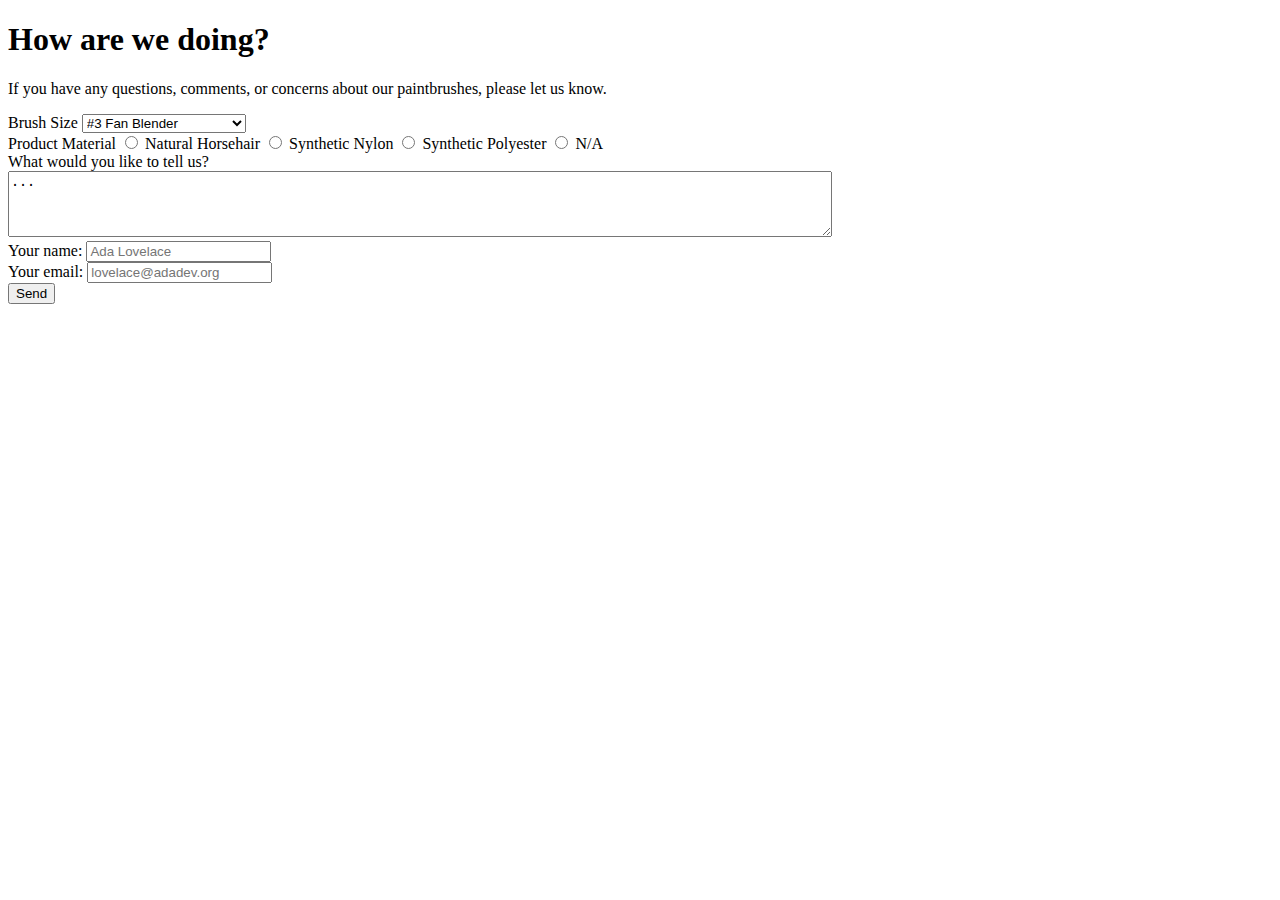
==== by_week/Week7/forms/index.html @ 84e395fc "week 7 materials" ====
<!-- create index.html-->
<!DOCTYPE html>
<html>
    <head>
        <meta charset="UTF-8">
        <title>Prismatic Paintbrushes</title>
        <!-- Link to Style Sheet -->
        <link href="styles/style.css" rel="stylesheet">
    </head>

    <h1> How are we doing? </h1>
    <form action="https://ada-paint-shop.herokuapp.com/contact" method="post"></form>
    <p> If you have any questions, comments, or concerns about our paintbrushes, please let us know. </p>
   
    <body>
    <div>
        <label for="brush-sku">Brush Size</label>
        <select id="brush-sku" name="brush_sku">
            <option value="FANBLND3">#3 Fan Blender</option>
            <option value="FANBLND6">#6 Fan Blender</option>
            <option value="RNDHALF">Half Size Round</option>
            <option value="RND1FLG">1" Round Foliage Brush</option>
            <option value="KNFDTL5">#5 Detail Knife</option>
            <option value="KNFPNT10">#10 Painting Knife</option>
            <option value="BLENDER2">2" Blender</option>
            <option value="SCPTLIN2">#2 Script Liner</option>
            <option value="FILBERT6">#6 Filbert</option>
            <option value="BKGRND2">2" Background</option>
            <option value="OVLBRST1">1" Oval Bristle</option>
            <option value="LNDSCP1">1" Landscape</option>
        </select>
    </div>

    <div>
        <label for="material">Product Material</label>

        <input id="material-horsehair" name="material" type="radio" value="horsehair">
        <label for="material-horsehair">Natural Horsehair</label>

        <input id="material-nylon" name="material" type="radio" value="nylon">
        <label for="material-nylon">Synthetic Nylon</label>

        <input id="material-polyester" name="material" type="radio" value="polyester">
        <label for="material-polyester">Synthetic Polyester</label>

        <input id="material-n-a" name="material" type="radio" value="n-a">
        <label for="material-n-a">N/A</label>
    </div>

    <div>
        <label for="feedback">What would you like to tell us?</label>
        <div>
            <textarea id = "feedback" name="feedback" type="textarea" rows = "4" cols = "100%">...</textarea>
        </div>
    </div>

    <div>
        <label for="name">Your name:</label>
        <input name="name" type="text" placeholder="Ada Lovelace">
    </div>

    <div>
        <label for="email">Your email:</label>
        <input name="email" type="text" placeholder="lovelace@adadev.org">
    </div>
        
    <input type="submit" value="Send">
    </body>

</html>
---- by_week/Week7/forms/styles/style.css ----
.container {
    display: flex;
    flex-direction: column;
    border: lightblue 2px solid;
    justify-content: space-evenly;
}

body{
    text-align: left;
    align-items: stretch;
    justify-content: space-evenly;
}
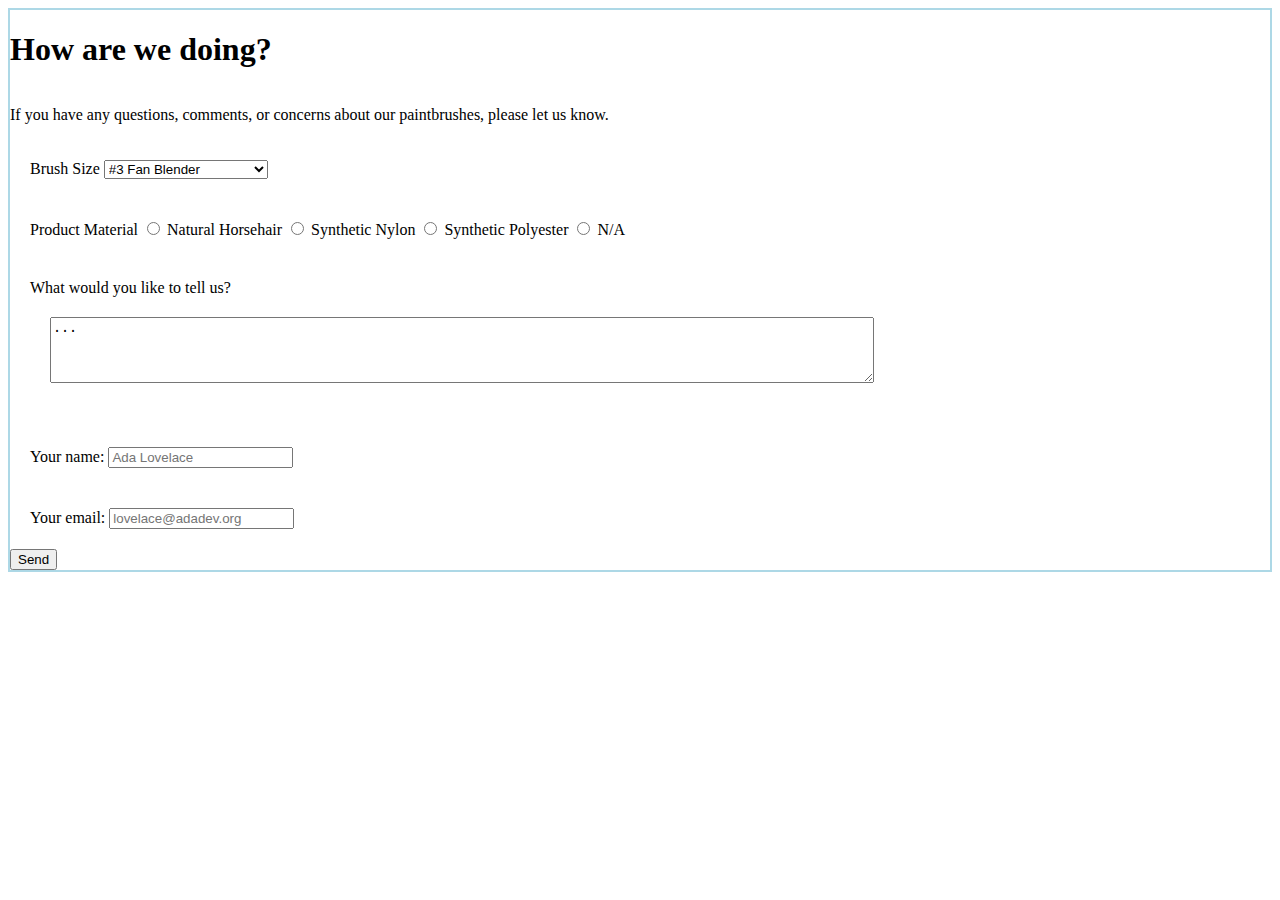
==== commit 38d2bdf7: "added css to form" ====
--- a/by_week/Week7/forms/index.html
+++ b/by_week/Week7/forms/index.html
@@ -8,11 +8,12 @@
         <link href="styles/style.css" rel="stylesheet">
     </head>
 
+    <body class="container">
     <h1> How are we doing? </h1>
-    <form action="https://ada-paint-shop.herokuapp.com/contact" method="post"></form>
+    <form action="https://ada-paint-shop.herokuapp.com/contact" method="post">
     <p> If you have any questions, comments, or concerns about our paintbrushes, please let us know. </p>
    
-    <body>
+    
     <div>
         <label for="brush-sku">Brush Size</label>
         <select id="brush-sku" name="brush_sku">
@@ -65,6 +66,7 @@
     </div>
         
     <input type="submit" value="Send">
-    </body>
+</form>
+</body>
 
 </html>--- a/by_week/Week7/forms/styles/style.css
+++ b/by_week/Week7/forms/styles/style.css
@@ -9,4 +9,8 @@
     text-align: left;
     align-items: stretch;
     justify-content: space-evenly;
+}
+
+div {
+    padding: 20px
 }